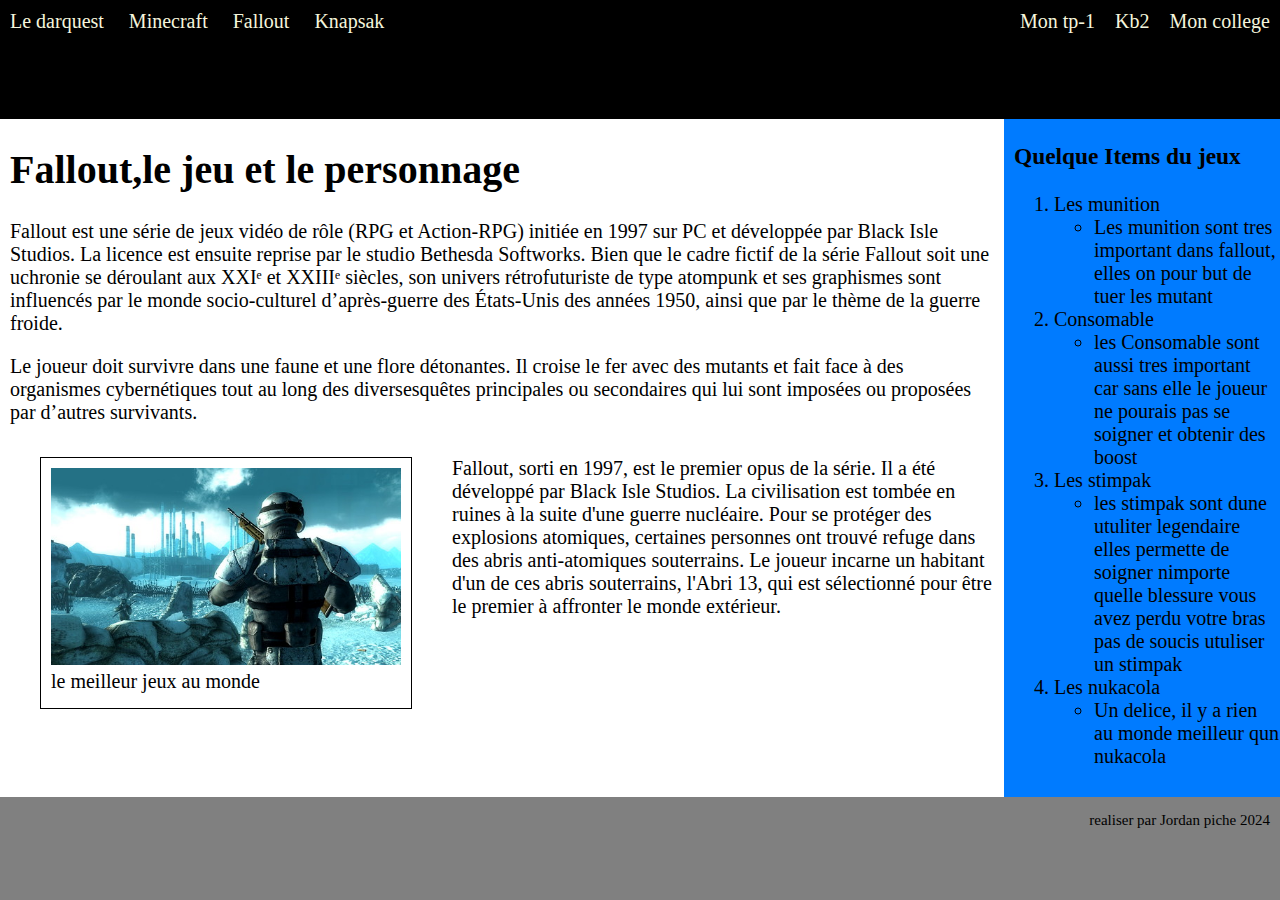
==== index.html @ b88e4522 "index" ====
<!DOCTYPE html>
<html lang="en">

<head>
    <meta charset="UTF-8">
    <meta name="viewport" content="width=device-width, initial-scale=1.0">
    <link rel="stylesheet" href="css/style.css">
    <title>fallout</title>
</head>

<body>
    <div class="grille">
        <nav>
            <a class="gauche" href="http://167.114.152.54/~darquest1/prod/">Le darquest</a> <a class="gauche"
                href="minecraft.html">Minecraft</a> <a class="gauche" href="index.html">Fallout</a> <a class="gauche"
                href="http://167.114.152.54/~knapsak3/">Knapsak</a> <a class="droite" href="https://clg.qc.ca/">Mon
                college</a> <a class="droite" href="kb2.html"> Kb2</a> <a class="droite"
                href="https://xartox434.github.io/tp-1/">Mon tp-1</a>
        </nav>
        <main>
            <h1>Fallout,le jeu et le personnage</h1>
            <p>Fallout est une série de jeux vidéo de rôle (RPG et Action-RPG) initiée en 1997 sur PC et développée par
                Black Isle Studios. La licence est ensuite reprise
                par le studio Bethesda Softworks. Bien que le cadre fictif de la série Fallout soit une uchronie se
                déroulant aux XXIᵉ et XXIIIᵉ siècles, son univers
                rétrofuturiste de type atompunk et ses graphismes sont influencés par le monde socio-culturel
                d’après-guerre des États-Unis des années 1950, ainsi que
                par le thème de la guerre froide.</p>

            <p>Le joueur doit survivre dans une faune et une flore détonantes. Il croise le fer avec des mutants et fait
                face à des organismes cybernétiques tout au long
                des diversesquêtes principales ou secondaires qui lui sont imposées ou proposées par d’autres
                survivants.</p>
        </main>
        <aside>
            <h3>Quelque Items du jeux</h3>
            <ol>
                <li>Les munition
                    <ul>
                        <li>Les munition sont tres important dans fallout, elles on pour but de tuer les mutant</li>
                    </ul>
                </li>
                <li> Consomable
                    <ul>
                        <li>les Consomable sont aussi tres important car sans elle le joueur ne pourais pas
                            se soigner et obtenir des boost
                        </li>
                    </ul>
                </li>
                <li>Les stimpak
                    <ul>
                        <li> les stimpak sont dune utuliter legendaire elles permette de soigner nimporte quelle
                            blessure
                            vous avez perdu votre bras pas de soucis utuliser un stimpak
                        </li>
                    </ul>
                </li>
                <li>Les nukacola
                    <ul>
                        <li>
                            Un delice, il y a rien au monde meilleur qun nukacola
                        </li>
                    </ul>
                </li>
            </ol>
        </aside>
        <article>
            <P>Fallout, sorti en 1997, est le premier opus de la série. Il a été développé par Black
                Isle Studios. La civilisation est tombée en ruines à la suite d'une guerre nucléaire.
                Pour se protéger des explosions atomiques, certaines personnes ont trouvé refuge
                dans des abris anti-atomiques souterrains. Le joueur incarne un habitant d'un de ces
                abris souterrains, l'Abri 13, qui est sélectionné pour être le premier à affronter le
                monde extérieur.</P>
        </article>
        <figure>
            <img src="images/fallaout.jpg" alt="fallout">
            <br>le meilleur jeux au monde<br>
        </figure>
        <footer>
            <p>realiser par Jordan piche 2024</p>
        </footer>
    </div>

</body>

</html>
---- css/style.css ----
.grille{
    display: grid;
    grid-template-columns: 1fr 1fr 1fr 1fr ;
    grid-template-rows: 0.75fr 1fr 1fr 1.13fr 1.13fr 0.65fr;
    grid-template-areas:
    "navigateur navigateur navigateur navigateur"
    "main main main aside"
    "main main main aside"
    "figure article article aside"
    "figure article article aside"
    "footer footer footer footer"
    ;
    height: 100%;
    width: 100%;
    
}

aside{
    padding-left: 10px;
    grid-area: aside;
    background-color: rgb(0, 123, 255);
}

main{
grid-area: main;
padding-right: 10px;
padding-left: 10px;
}

footer{
grid-area: footer;
background-color: gray;
text-align: right;
padding-right: 10px;
font-size: 15px;
font-family: 'Times New Roman', Times, serif;
}



nav{
grid-area: navigateur;
background-color: black;
padding-top: 10px;


}

article{
grid-area: article;
padding-right: 10px;
}

figure{
grid-area: figure;
background-color: white;
border: solid black 1px;
padding: 10px;
width: fit-content;
float: left;
max-height: 230px;

}

html,body{
    height: 100%;
    width: 100%;
    margin: 0;
    padding: 0;
    font-size: 20px;
}

img{
    max-width: 350px;
    margin: auto;
   }

   .droite{
   float: right;
   padding-right: 10px;
padding-left: 10px;
color: beige;
text-decoration: none;
 }

 .gauche{
    padding-right: 10px;
    padding-left: 10px;
    color: beige;
    text-decoration: none;
 }

 #minecraft{
    padding-left: 10px;
    grid-area: aside;
    background-color:rgb(139,69,19)
 }
 #footerminecraft{
    grid-area: footer;
background-color: black;
text-align: right;
padding-right: 10px;
font-size: 15px;
font-family: 'Times New Roman', Times, serif;
color: beige;
 }
 #navminecraft{
    grid-area: navigateur;
    background-color: green;
    padding-top: 10px;
 }

 a:hover{
    color: blue;
 }

 .titreimage{
   font-family: 'Times New Roman', Times, serif;
 }
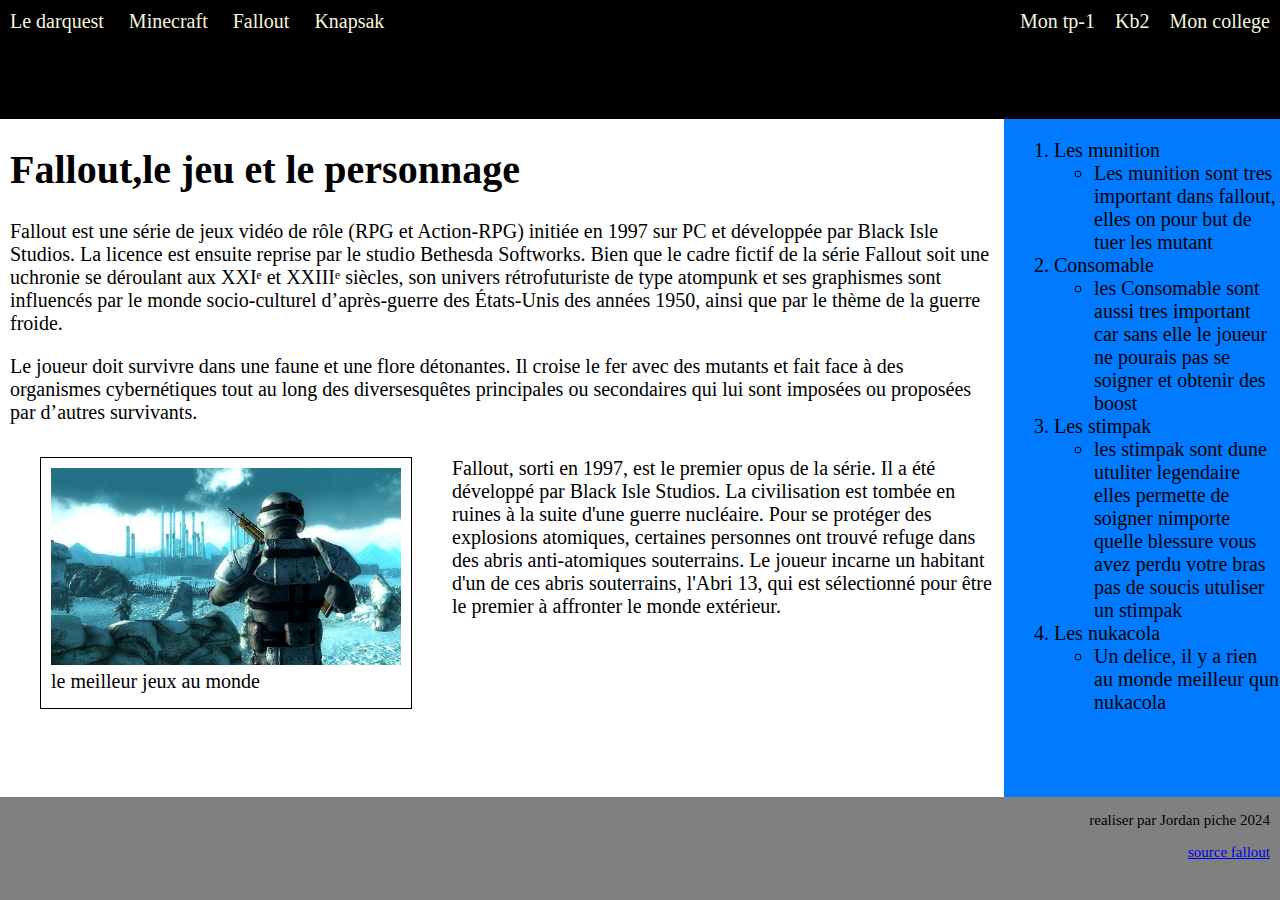
==== commit ffe71da7: "fixes" ====
--- a/index.html
+++ b/index.html
@@ -1,5 +1,5 @@
 <!DOCTYPE html>
-<html lang="en">
+<html lang="fr">
 
 <head>
     <meta charset="UTF-8">
@@ -10,12 +10,13 @@
 
 <body>
     <div class="grille">
+   <header></header>
         <nav>
-            <a class="gauche" href="http://167.114.152.54/~darquest1/prod/">Le darquest</a> <a class="gauche"
-                href="minecraft.html">Minecraft</a> <a class="gauche" href="index.html">Fallout</a> <a class="gauche"
-                href="http://167.114.152.54/~knapsak3/">Knapsak</a> <a class="droite" href="https://clg.qc.ca/">Mon
-                college</a> <a class="droite" href="kb2.html"> Kb2</a> <a class="droite"
-                href="https://xartox434.github.io/tp-1/">Mon tp-1</a>
+            <a class="gauche" href="http://167.114.152.54/~darquest1/prod/" target="_blank">Le darquest</a> <a class="gauche"
+                href="minecraft.html" target="_self">Minecraft</a> <a class="gauche" href="index.html" target="_self">Fallout</a> <a class="gauche"
+                href="http://167.114.152.54/~knapsak3/" target="_blank">Knapsak</a> <a class="droite" href="https://clg.qc.ca/" target="_blank">Mon
+                college</a> <a class="droite" href="kb2.html" target="_self"> Kb2</a> <a class="droite"
+                href="https://xartox434.github.io/tp-1/" target="_blank">Mon tp-1</a>
         </nav>
         <main>
             <h1>Fallout,le jeu et le personnage</h1>
@@ -65,6 +66,7 @@
             </ol>
         </aside>
         <article>
+            <h3>Article</h3>
             <P>Fallout, sorti en 1997, est le premier opus de la série. Il a été développé par Black
                 Isle Studios. La civilisation est tombée en ruines à la suite d'une guerre nucléaire.
                 Pour se protéger des explosions atomiques, certaines personnes ont trouvé refuge
@@ -78,6 +80,7 @@
         </figure>
         <footer>
             <p>realiser par Jordan piche 2024</p>
+            <p><a href="https://en.wikipedia.org/wiki/Fallout_(franchise)"target="_blank">source fallout</a></p>
         </footer>
     </div>
 
--- a/css/style.css
+++ b/css/style.css
@@ -12,7 +12,7 @@
     ;
     height: 100%;
     width: 100%;
-    
+    overflow: scroll;
 }
 
 aside{
@@ -62,6 +62,9 @@
 
 }
 
+header{
+   display:none;
+}
 html,body{
     height: 100%;
     width: 100%;
@@ -116,4 +119,8 @@
 
  .titreimage{
    font-family: 'Times New Roman', Times, serif;
+ }
+
+ h3{
+   display: none;
  }